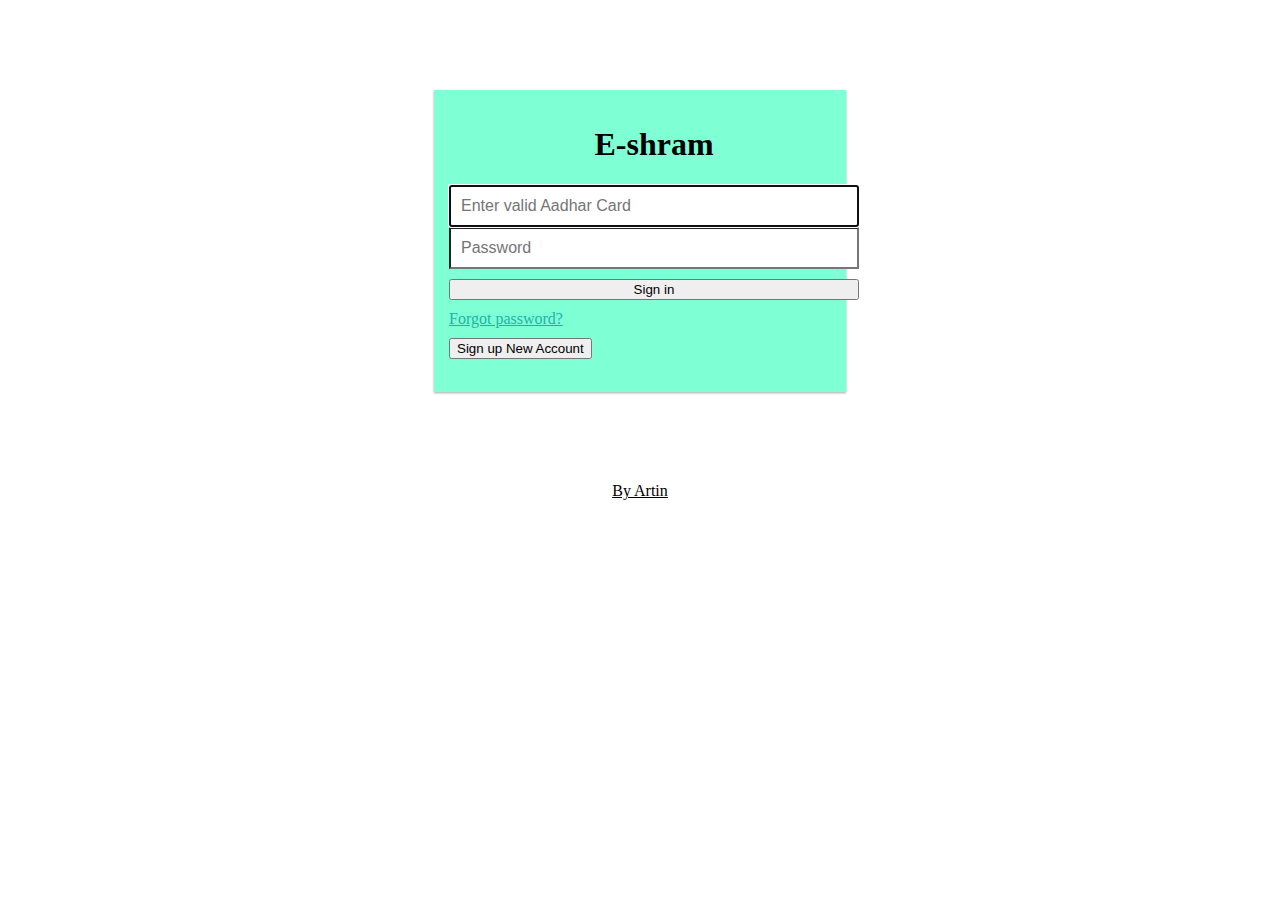
==== index.html @ 994555d7 "Add files via upload" ====
<!DOCTYPE html>
<html lang="en">
<head>
    <meta charset="UTF-8">
    <meta name="viewport" content="width=device-width, initial-scale=1.0">
    <meta http-equiv="X-UA-Compatible" content="ie=edge">
    <Link rel="stylesheet" href="style.css"></Link>
    <title>e-shramp pseudo</title>
    

</head>
<body>
    <div id="logreg-forms">
        <form class="form-signin">
            <h1 class="h3 mb-3 font-weight-normal" style="text-align: center"> E-shram</h1>
            <input type="aadharcafrd" id="aadharcard" class="form-control" placeholder="Enter valid Aadhar Card" required="" autofocus=""> 
            <input type="password" id="inputPassword" class="form-control" placeholder="Password" required="">
            
            <button class="btn btn-success btn-block center"  type="submit"><i class="fas fa-sign-in-alt"></i> Sign in</button>
            
            <a href="#" id="forgot_pswd">Forgot password?</a>
            <!-- <p>Don't have an account!</p>  -->
            <a href="./anchor.html">
            <button class="btn btn-primary btn-block" type="button" id="btn-signup"><i class="fas fa-user-plus"></i> Sign up New Account</button>
                   
            </a>
            </form>

            <form action="/reset/password/" class="form-reset">
                <input type="email" id="resetEmail" class="form-control" placeholder="Email address" required="" autofocus="">
                <button class="btn btn-primary btn-block" type="submit">Reset Password</button>
                <a href="#" id="cancel_reset"><i class="fas fa-angle-left"></i> Back</a>
            </form>
            
            <br>
            
    </div>
    <p style="text-align:center">
        <a href="http://bit.ly/2RjWFMfunction toggleResetPswd(e){
    e.preventDefault();
    $('#logreg-forms .form-signin').toggle() // display:block or none
    $('#logreg-forms .form-reset').toggle() // display:block or none
}

function toggleSignUp(e){
    e.preventDefault();
    $('#logreg-forms .form-signin').toggle(); // display:block or none
    $('#logreg-forms .form-signup').toggle(); // display:block or none
}

$(()=>{
    // Login Register Form
    $('#logreg-forms #forgot_pswd').click(toggleResetPswd);
    $('#logreg-forms #cancel_reset').click(toggleResetPswd);
    $('#logreg-forms #btn-signup').click(toggleSignUp);
    $('#logreg-forms #cancel_signup').click(toggleSignUp);
})g" target="_blank" style="color:black">By Artin</a>
    </p>
    
    <script src="main.js"></script>
</body>
</html>
---- style.css ----
/* sign in FORM */
#logreg-forms{
    width:412px;
    margin:10vh auto;
    background-color: aquamarine;
    box-shadow: 0 1px 3px rgba(0,0,0,0.12), 0 1px 2px rgba(0,0,0,0.24);
  transition: all 0.3s cubic-bezier(.25,.8,.25,1);
}
#logreg-forms form {
    width: 100%;
    max-width: 410px;
    padding: 15px;
    margin: auto;
}
#logreg-forms .form-control {
    position: relative;
    box-sizing: border-box;
    height: auto;
    padding: 10px;
    font-size: 16px;
}
#logreg-forms .form-control:focus { z-index: 2; }
#logreg-forms .form-signin input[type="email"] {
    margin-bottom: -1px;
    border-bottom-right-radius: 0;
    border-bottom-left-radius: 0;
}
#logreg-forms .form-signin input[type="password"] {
    border-top-left-radius: 0;
    border-top-right-radius: 0;
}

#logreg-forms .social-login{
    width:390px;
    margin:0 auto;
    margin-bottom: 14px;
}
#logreg-forms .social-btn{
    font-weight: 100;
    color:white;
    width:190px;
    font-size: 0.9rem;
}

#logreg-forms a{
    display: block;
    padding-top:10px;
    color:lightseagreen;
}

#logreg-form .lines{
    width:200px;
    border:1px solid red;
}

.form-signin{
    display: flex;
    flex-direction: column;
     justify-content: center;
}


#logreg-forms button[type="submit"]{ margin-top:10px; }





#logreg-forms .form-reset, #logreg-forms .form-signup{ display: none; }



#logreg-forms .form-signup input { margin-bottom: 2px;}

.form-signup .social-login{
    width:210px !important;
    margin: 0 auto;
}

/* Mobile */

@media screen and (max-width:500px){
    #logreg-forms{
        width:300px;
    }
    
    #logreg-forms  .social-login{
        width:200px;
        margin:0 auto;
        margin-bottom: 10px;
    }
    #logreg-forms  .social-btn{
        font-size: 1.3rem;
        font-weight: 100;
        color:white;
        width:200px;
        height: 56px;
        
    }
    #logreg-forms .social-btn:nth-child(1){
        margin-bottom: 5px;
    }
    #logreg-forms .social-btn span{
        display: none;
    }
    #logreg-forms  .facebook-btn:after{
        content:'Facebook';
    }
  
    #logreg-forms  .google-btn:after{
        content:'Google+';
    }

    
}
/* E-shram logo */
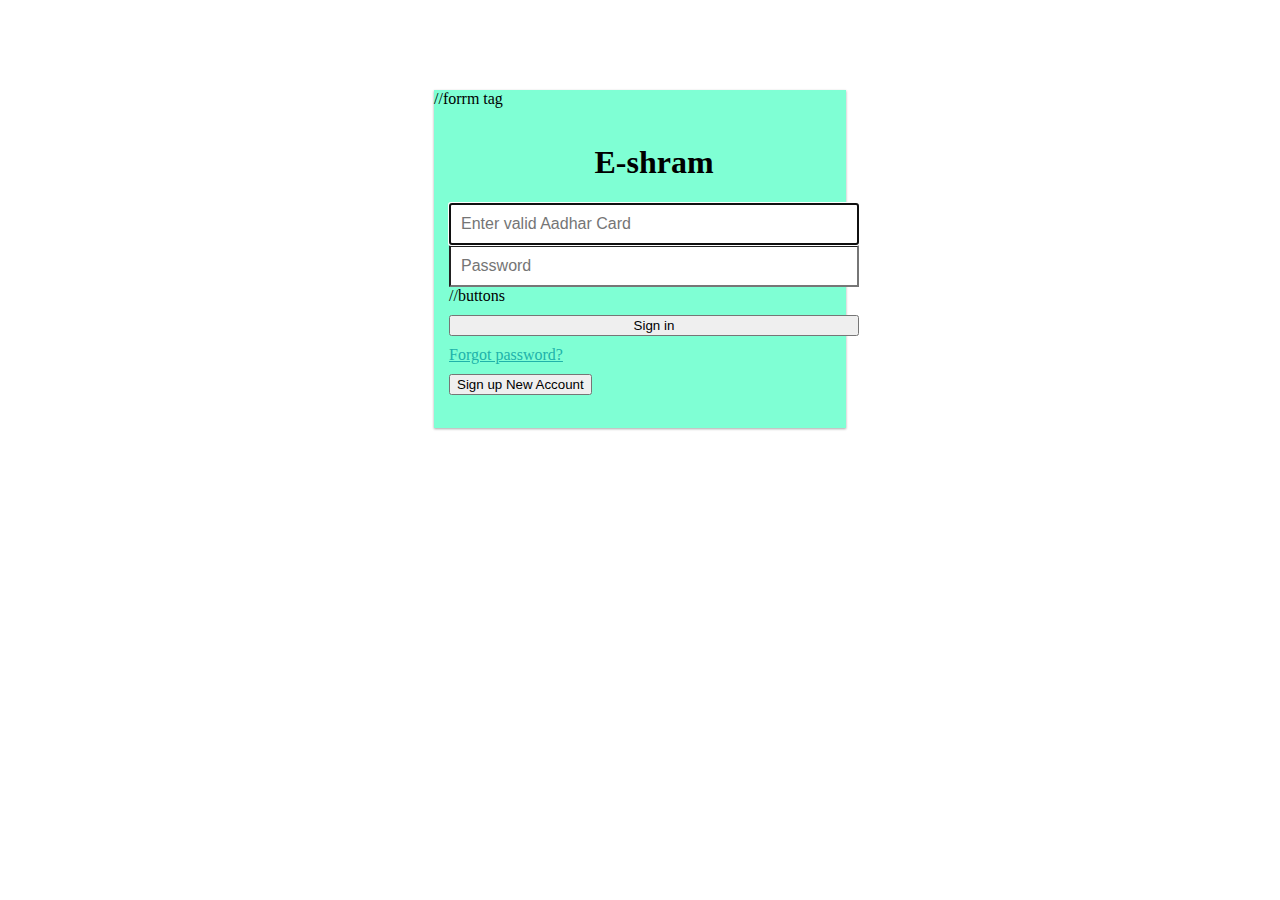
==== commit 44d23d7f: "committed some changes in the comments of the codes." ====
--- a/index.html
+++ b/index.html
@@ -11,11 +11,12 @@
 </head>
 <body>
     <div id="logreg-forms">
+        //forrm tag
         <form class="form-signin">
             <h1 class="h3 mb-3 font-weight-normal" style="text-align: center"> E-shram</h1>
             <input type="aadharcafrd" id="aadharcard" class="form-control" placeholder="Enter valid Aadhar Card" required="" autofocus=""> 
             <input type="password" id="inputPassword" class="form-control" placeholder="Password" required="">
-            
+            //buttons
             <button class="btn btn-success btn-block center"  type="submit"><i class="fas fa-sign-in-alt"></i> Sign in</button>
             
             <a href="#" id="forgot_pswd">Forgot password?</a>
@@ -35,28 +36,8 @@
             <br>
             
     </div>
-    <p style="text-align:center">
-        <a href="http://bit.ly/2RjWFMfunction toggleResetPswd(e){
-    e.preventDefault();
-    $('#logreg-forms .form-signin').toggle() // display:block or none
-    $('#logreg-forms .form-reset').toggle() // display:block or none
-}
-
-function toggleSignUp(e){
-    e.preventDefault();
-    $('#logreg-forms .form-signin').toggle(); // display:block or none
-    $('#logreg-forms .form-signup').toggle(); // display:block or none
-}
-
-$(()=>{
-    // Login Register Form
-    $('#logreg-forms #forgot_pswd').click(toggleResetPswd);
-    $('#logreg-forms #cancel_reset').click(toggleResetPswd);
-    $('#logreg-forms #btn-signup').click(toggleSignUp);
-    $('#logreg-forms #cancel_signup').click(toggleSignUp);
-})g" target="_blank" style="color:black">By Artin</a>
-    </p>
+    
     
     <script src="main.js"></script>
 </body>
-</html>+</html>
